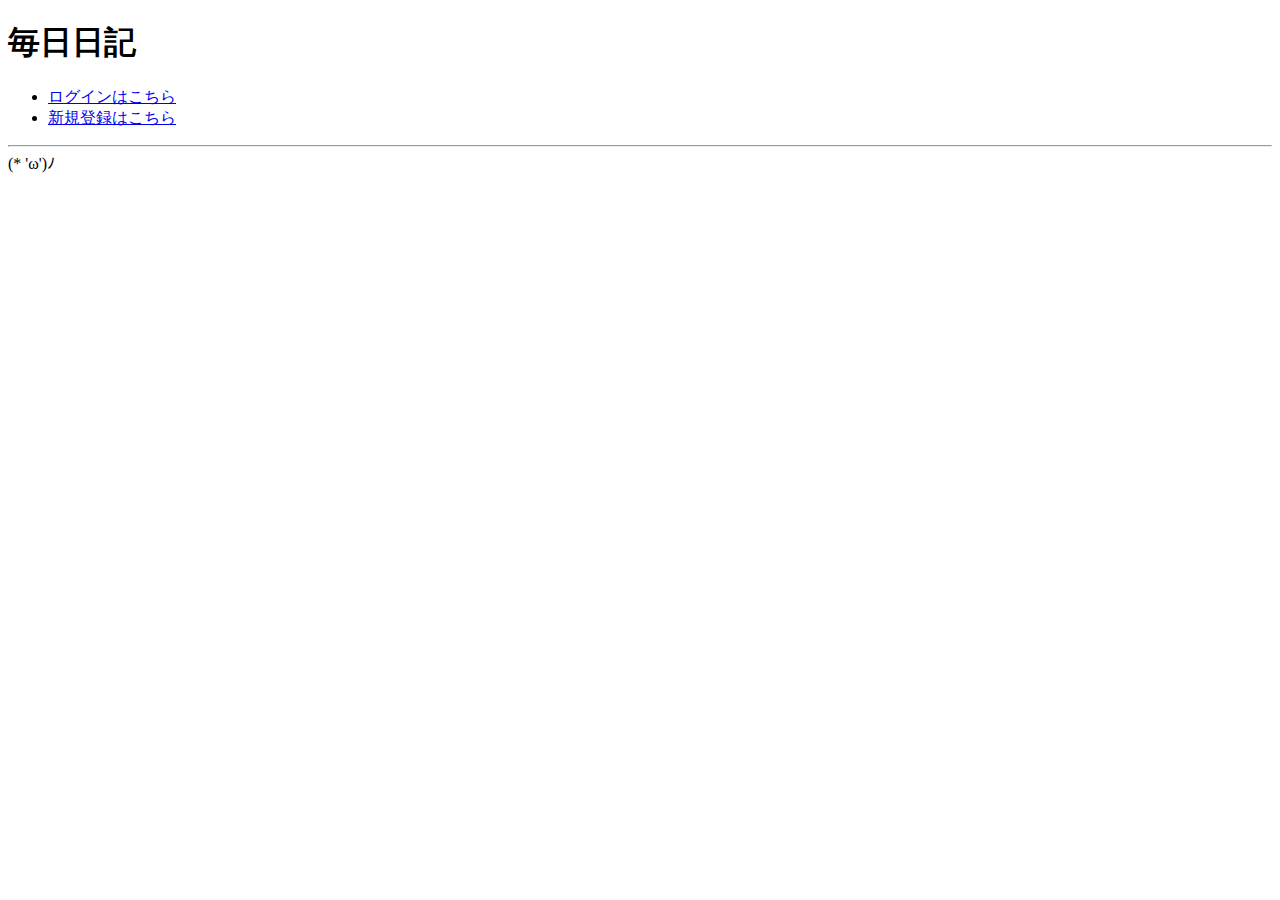
==== index.html @ c9942450 "はじめてのGitHub!" ====
<!DOCTYPE html>
<html lang="ja">
<head>
    <meta charset="UTF-8">
    <link rel="stylesheet" href="css/style.css">
    <title>毎日日記｜日記を書くための場所</title>
</head>
<body>
    <header>
        <h1>毎日日記</h1>
    </header>
    <main>
        <div id="wrap">
           <ul>
               <li><a href="login.html" class="button">ログインはこちら</a></li>
               <li><a href="register.html" class="button">新規登録はこちら</a></li>
           </ul> 
        </div>
    </main>
    <footer>
        <hr>
        <div>(* 'ω')ﾉ</div>
    </footer>
</body>
</html>
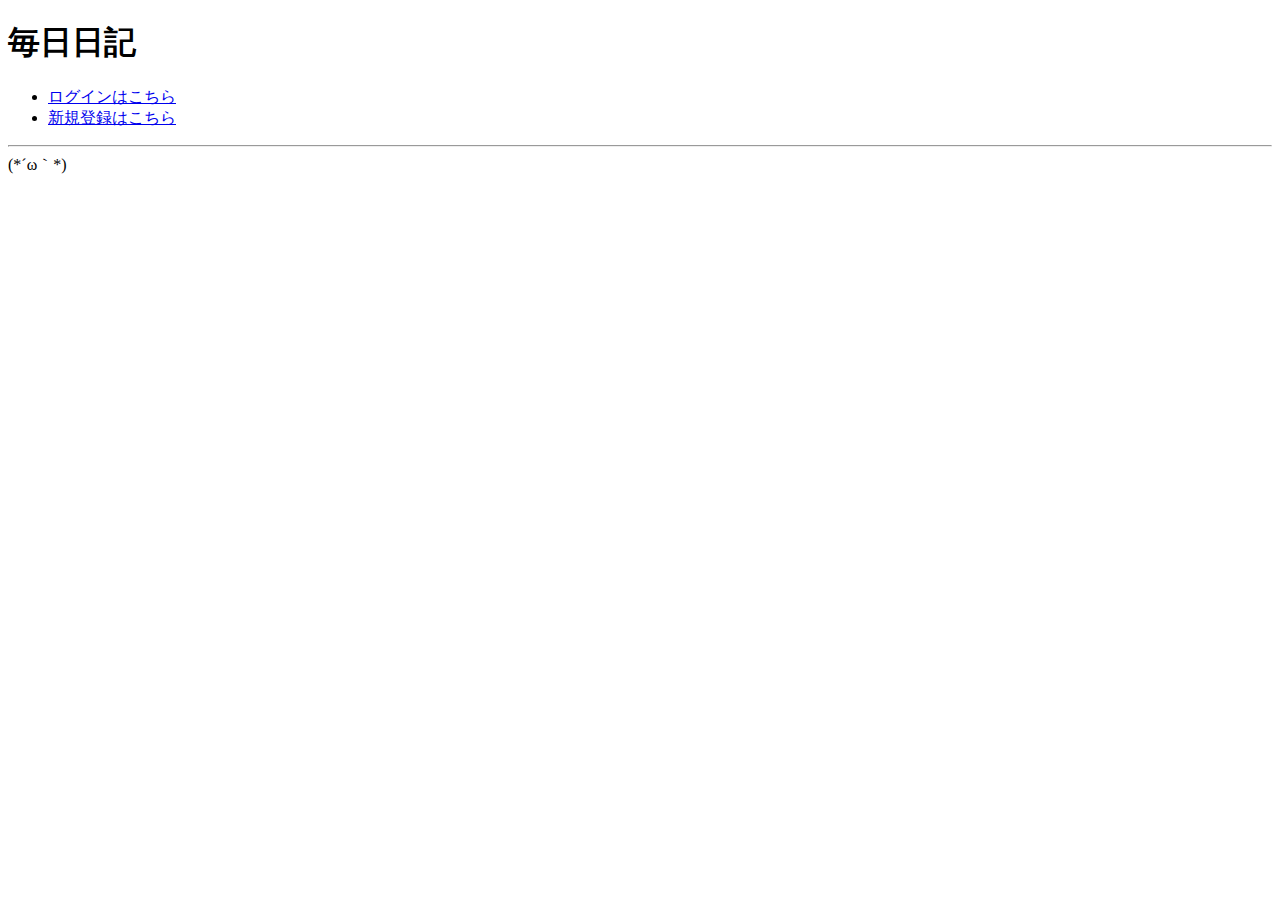
==== commit 4b8d187a: "変更済み" ====
--- a/index.html
+++ b/index.html
@@ -19,7 +19,7 @@
     </main>
     <footer>
         <hr>
-        <div>(* 'ω')ﾉ</div>
+        <div>(*´ω｀*)</div>
     </footer>
 </body>
 </html>